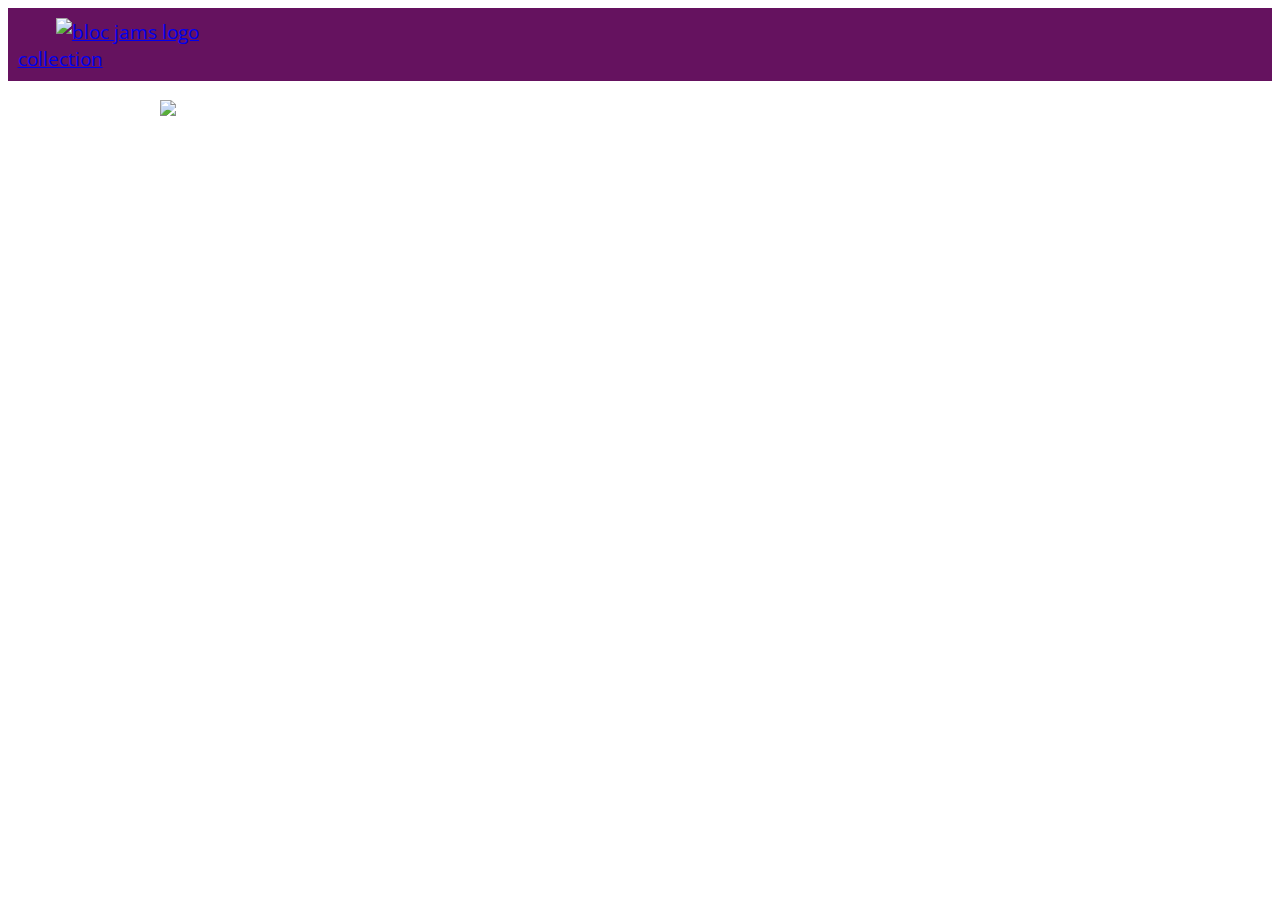
==== album.html @ 4fa24c60 "chpt 28 completed" ====
<!DOCTYPE html>
 <html>
     <head>
         <title>Bloc Jams</title>
         <meta name="viewport" content="width=device-width, initial-scale=1">
         <link rel="stylesheet" type="text/css" href="http://fonts.googleapis.com/css?family=Open+Sans:400,800,600,700,300 ">
         <link rel="stylesheet" type="text/css" href="http://code.ionicframework.com/ionicons/2.0.1/css/ionicons.min.css ">
         <link rel="stylesheet" type="text/css" href="styles/normalize.css">
         <link rel="stylesheet" type="text/css" href="styles/main.css">
         <link rel="stylesheet" type="text/css" href="styles/album.css">
         <link rel="stylesheet" type="text/css" href="styles/player_bar.css">
     </head>
     <body class="album">
         <nav class="navbar"> <!-- nav bar -->
             <a href="index.html"  class="logo">
                 <img src="assets/images/bloc_jams_logo.png" alt="bloc jams logo">
             </a>
             <div class="links-container">
                 <a href="collection.html" class="navbar-link">collection</a>
             </div>
         </nav>
          <main class="album-view container narrow">
             <section class="clearfix">
                 <div class="column half">
                     <img src="assets/images/album_covers/01.png" class="album-cover-art">
                 </div>
                 <div class="album-view-details column half">
                     <h2 class="album-view-title">The Colors</h2>
                     <h3 class="album-view-artist">Pablo Picasso</h3>
                     <h5 class="album-view-release-info">1909 Spanish Records</h5>
                 </div>
             </section>
               <table class="album-view-song-list">
             </table>
         </main>
         <section class="player-bar">
             <div class="container">
                 <div class="control-group main-controls">
                     <a class="previous">
                         <span class="ion-skip-backward"></span>
                     </a>
                     <a class="play-pause">
                         <span class="ion-play"></span>
                     </a>
                     <a class="next">
                         <span class="ion-skip-forward"></span>
                     </a>                     
                 </div>
                 <div class="control-group currently-playing">
                     <h2 class="song-name">My dumb song</h2>
                     <div class="seek-control">
                         <div class="seek-bar">
                             <div class="fill"></div>
                             <div class="thumb"></div>
                         </div>
                         <div class="current-time">2:30</div>
                         <div class="total-time">4:45</div>
                     </div>                     
                     <h2 class="artist-song-mobile">My dumb song - Fallout Boy</h2>
                     <h3 class="artist-name">Fallout Boy</h3>                     
                 </div>
                 <div class="control-group volume">
                 </div>
             </div>
         </section>
         <script src="scripts/album.js"></script>
     </body>
 </html>
---- styles/main.css ----
*, *::before, *::after {
     -moz-box-sizing: border-box;
     -webkit-box-sizing: border-box;
     box-sizing: border-box;
 }
html {
     height: 100%; /* makes sure our HTML takes up 100% of the browser window */
     font-size: 100%;
 }
 
 body {
     font-family: 'Open Sans'; /* sets our font to the "Open Sans" typeface */
     color: white;             /* sets the text color to white */
     min-height: 100%;         /* says the height of the body must be, at minimum, 100% of the window */
 }
 
 .navbar {
    padding: 0.5rem;
    background-color: rgb(101,18,95);
}
.navbar > .logo {
    position: relative;
    left: 2rem;
}
 .container {
     margin: 0 auto;
     max-width: 64rem;
 }
 
/* Medium and small screens (640px) */
 @media (min-width: 640px) 
 {
   html { font-size: 112%; }
     /* Style information will go here */
 }
 
 /* Large screens (1024px) */
 @media (min-width: 1024px) {
   html { font-size: 120%; }
     /* Style information will go here */
 }
  .column {
         float: left;
         padding-left: 1rem;
         padding-right: 1rem;
     }
 .column.full { width: 100%; }
     .column.two-thirds { width: 66.7%; }
     .column.half { width: 50%; }
     .column.third { width: 33.3%; }
     .column.fourth { width: 25%; }
     .column.flow-opposite { float: right; }

.clearfix::before,
.clearfix::after {
   content: " ";
   display: table;
}

.clearfix::after {
   clear: both;
}
---- styles/album.css ----
body.album {
     background-image: url(../assets/images/blurred_backgrounds/blur_bg_3.jpg);
     background-repeat: no-repeat;
     background-attachment: fixed;
     background-position: center center;
     background-size: cover;
     padding-bottom: 200px;
 }
 
 .album-cover-art {
     position: relative;
     left: 20%;
     margin-top: 1rem;
     width: 60%;
 }
 
 .album-view-details {
     position: relative;
     top: 1.5rem;
     padding: 1rem;
 }
 
 .album-view-details .album-view-title {
     font-weight: 300;
     font-size: 2rem;
 }
 
 .album-view-details .album-view-artist {
     font-weight: 300;
     font-size: 1.5rem;
 }
 
 .album-view-details .album-view-release-info {
     font-weight: 300;
     font-size: 0.75rem;
 }
.album-view-song-list {
     width: 90%;
     margin: 1.5rem auto;
     font-weight: 300;
     font-size: 0.75em;
     border-collapse: collapse;
 }
 
 .album-view-song-item {
     height: 3rem;
      /* #1 */
     border-bottom: 1px solid rgba(255,255,255,0.5);
 }
 
 .song-item-number {
     width: 5%;
 }
 
 .song-item-title {
     width: 85%;
 }
 
 .song-item-duration {
     width: 5%;
     min-width: 30px;
 }

 .album-song-button {
     text-align: center;
     font-size: 14px;
     background-color: white;
     color: rgb(210, 40, 123);
     border-radius: 50% 50%;
     display: inline-block;
     width: 28px;
     height: 28px;
 }
 
 .album-song-button:hover {
     cursor: pointer;
     color: white;
     background-color: rgb(210, 40, 123);
 }
 
 .album-song-button span {
     line-height: 28px;
 }

 /* #2 */
 @media (max-width: 640px) and (min-width: 320px) {
     .album-view-details {
         text-align: center;
     }
     
     .album-view-title {
         margin-top: 0;   
     }
 }
 
 /* #3 */
 @media (max-width: 1024px) and (min-width: 320px) {
    .album-view-song-list {
         position: relative;
         top: 1rem;
         width: 80%;
         margin: auto;
     }
 }
---- styles/player_bar.css ----
.player-bar {
     position: fixed;
     bottom: 0;
     left: 0;
     right: 0;
     height: 200px;
     background-color: rgba(255, 255, 255, 0.3);
     z-index: 100;
 }
 
.player-bar a {
     font-size: 1.1rem;
     vertical-align: middle;
 }
 
 .player-bar a,
 .player-bar a:hover {
     color: white;
     cursor: pointer;
     text-decoration: none;
 }
 
 .player-bar .container {
     display: table;
     padding: 0;
     width: 90%;
     min-height: 100%;
 }
 
 .player-bar .control-group {
     display: table-cell;
     vertical-align: middle;
 }
 
 .player-bar .main-controls {
     width: 25%;
     text-align: left;
     padding-right: 1rem;
 }

 
 .player-bar .main-controls .previous {
     margin-right: 16.5%;
 }
 
 .player-bar .main-controls .play-pause {
     margin-right: 15%;
     font-size: 1.6rem;
 }

 .player-bar .currently-playing {
     width: 50%;
     text-align: center;
     position: relative;
 }

 
 .player-bar .currently-playing .song-name,
 .player-bar .currently-playing .artist-name,
 .player-bar .currently-playing .artist-song-mobile {
     text-align: center;
     font-size: 0.75rem;
     margin: 0;
     position: absolute;
     width: 100%;
     font-weight: 300;
 }
 
 .player-bar .currently-playing .song-name,
 .player-bar .currently-playing .artist-song-mobile {
     top: 1.1rem;
 }
 
 .player-bar .currently-playing .artist-name {
     bottom: 1.1rem;
 }
 
 .player-bar .currently-playing .artist-song-mobile {
     display: none;
 }


 .seek-control {
     position: relative;
     font-size: 0.8rem;
 }
 
 .seek-control .current-time {
     position: absolute;
     top: 0.5rem;
 }
 
 .seek-control .total-time {
     position: absolute;
     right: 0;
     top: 0.5rem;
 }
 
 .seek-bar {
     height: 0.25rem;
     background-color: rgba(255, 255, 255, 0.3);
     border-radius: 2px;
     position: relative;
     cursor: pointer;
 }
 
 .seek-bar .fill {
     background-color: white;
     width: 36%;
     height: 0.25rem;
     border-radius: 2px;
 }
 
 .seek-bar .thumb {
     position: absolute;
     height: 0.5rem;
     width: 0.5rem;
     background-color: white;
     left: 36%;
     top: 50%;
     /* #1 */
     margin-left: -0.25rem;
     margin-top: -0.25rem;
     border-radius: 50%;
     cursor: pointer;
     -webkit-transition: all 100ms ease-in-out;
        -moz-transition: all 100ms ease-in-out;
             transition: all 100ms ease-in-out;
 }
 
 .seek-bar:hover .thumb {
     width: 1.1rem;
     height: 1.1rem;
     margin-top: -0.5rem;
     margin-left: -0.5rem;
 }
 
 .player-bar .volume {
     width: 25%;
     text-align: right;
 }
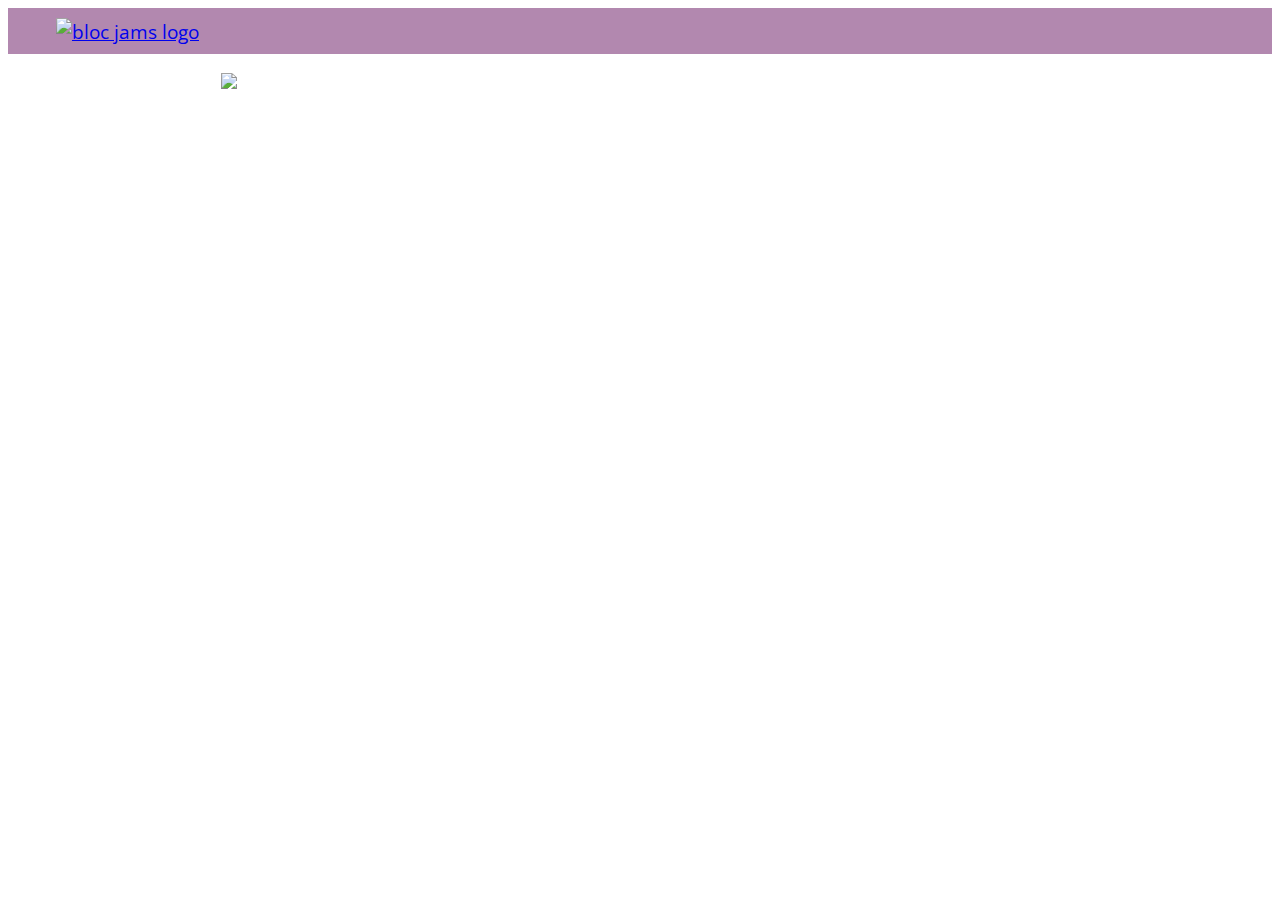
==== commit 91065224: "Checkpoint 32 completed" ====
--- a/album.html
+++ b/album.html
@@ -47,7 +47,7 @@
                      </a>                     
                  </div>
                  <div class="control-group currently-playing">
-                     <h2 class="song-name">My dumb song</h2>
+                     <h2 class="song-name"></h2>
                      <div class="seek-control">
                          <div class="seek-bar">
                              <div class="fill"></div>
@@ -56,13 +56,20 @@
                          <div class="current-time">2:30</div>
                          <div class="total-time">4:45</div>
                      </div>                     
-                     <h2 class="artist-song-mobile">My dumb song - Fallout Boy</h2>
-                     <h3 class="artist-name">Fallout Boy</h3>                     
+                     <h2 class="artist-song-mobile"></h2>
+                     <h3 class="artist-name"></h3>                 
                  </div>
                  <div class="control-group volume">
+                     <span class="ion-volume-high icon"></span>
+                     <div class="seek-bar">
+                         <div class="fill"></div>
+                         <div class="thumb"></div>
+                     </div>                     
                  </div>
              </div>
          </section>
-         <script src="scripts/album.js"></script>
+         <script src="https://code.jquery.com/jquery-2.1.3.min.js"></script>
+         <script src="scripts/fixtures.js"></script>
+         <script src="scripts/album.js"></script>     
      </body>
  </html>--- a/styles/main.css
+++ b/styles/main.css
@@ -15,16 +15,65 @@
  }
  
  .navbar {
-    padding: 0.5rem;
-    background-color: rgb(101,18,95);
+    position: relative;
+     padding: 0.5rem;
+          /* #1 */
+     background-color: rgba(101,18,95,0.5);
+     /* #2 */
+     z-index: 1;
+
 }
-.navbar > .logo {
+
+.navbar .logo {
     position: relative;
     left: 2rem;
+    cursor: pointer;  /* produces the finger-pointer icon when you hover over the logo */
+ }
+ 
+ .navbar .links-container {
+     display: table;
+     position: absolute;
+     top: 0;
+     right: 0;
+     height: 100px;
+     color: white;
+     /* #3 */
+     text-decoration: none;
+ }
+ 
+ .links-container .navbar-link {
+     display: table-cell;
+     position: relative;
+     height: 100%;
+     padding-left: 1rem;
+     padding-right: 1rem;
+     /* #4 */
+     vertical-align: middle;
+     color: white;
+     font-size: 0.625rem;
+     letter-spacing: 0.05rem;
+     font-weight: 700;
+     text-transform: uppercase;
+     /* #3 */
+     text-decoration: none;
+     cursor: pointer;
+ }
+ 
+   /* #5 */
+ .links-container .navbar-link:hover {
+     color: rgb(233,50,117);
+ }
+
+.navbar-link:active{
+     background-color:white;
 }
  .container {
      margin: 0 auto;
      max-width: 64rem;
+ }
+
+.container.narrow {
+     max-width: 56rem;
  }
  
 /* Medium and small screens (640px) */
@@ -38,19 +87,20 @@
  @media (min-width: 1024px) {
    html { font-size: 120%; }
      /* Style information will go here */
- }
+ 
   .column {
          float: left;
          padding-left: 1rem;
          padding-right: 1rem;
      }
+
  .column.full { width: 100%; }
      .column.two-thirds { width: 66.7%; }
      .column.half { width: 50%; }
      .column.third { width: 33.3%; }
      .column.fourth { width: 25%; }
-     .column.flow-opposite { float: right; }
-
+     .column.flow-opposite { float: right; }  
+}
 .clearfix::before,
 .clearfix::after {
    content: " ";
--- a/styles/player_bar.css
+++ b/styles/player_bar.css
@@ -138,4 +138,51 @@
  .player-bar .volume {
      width: 25%;
      text-align: right;
+ }
+ 
+ .player-bar .volume .icon {
+     font-size: 1.1rem;
+     display: inline-block;
+     vertical-align: middle;
+ }
+ 
+ .player-bar .volume .seek-bar {
+     display: inline-block;
+     width: 5.75rem;
+     vertical-align: middle;
+ }
+ 
+ @media (max-width: 640px) {
+     .player-bar {
+         padding: 1rem;
+         background-color: rgba(0,0,0,0.6);
+     }
+ 
+     .player-bar .main-controls,
+     .player-bar .currently-playing,
+     .player-bar .volume {
+         display: block;
+         margin: 0 auto;
+         padding: 0;
+         width: 100%;
+         text-align: center;
+     }
+     
+     .player-bar .main-controls,
+     .player-bar .volume {
+         min-height: 3.5rem;
+     }
+     
+     .player-bar .currently-playing {
+         min-height: 2.5rem;
+     }
+      
+     .player-bar .artist-name,
+     .player-bar .song-name {
+         display: none;
+     }
+ 
+     .player-bar .currently-playing .artist-song-mobile {
+         display: block;
+     }
  }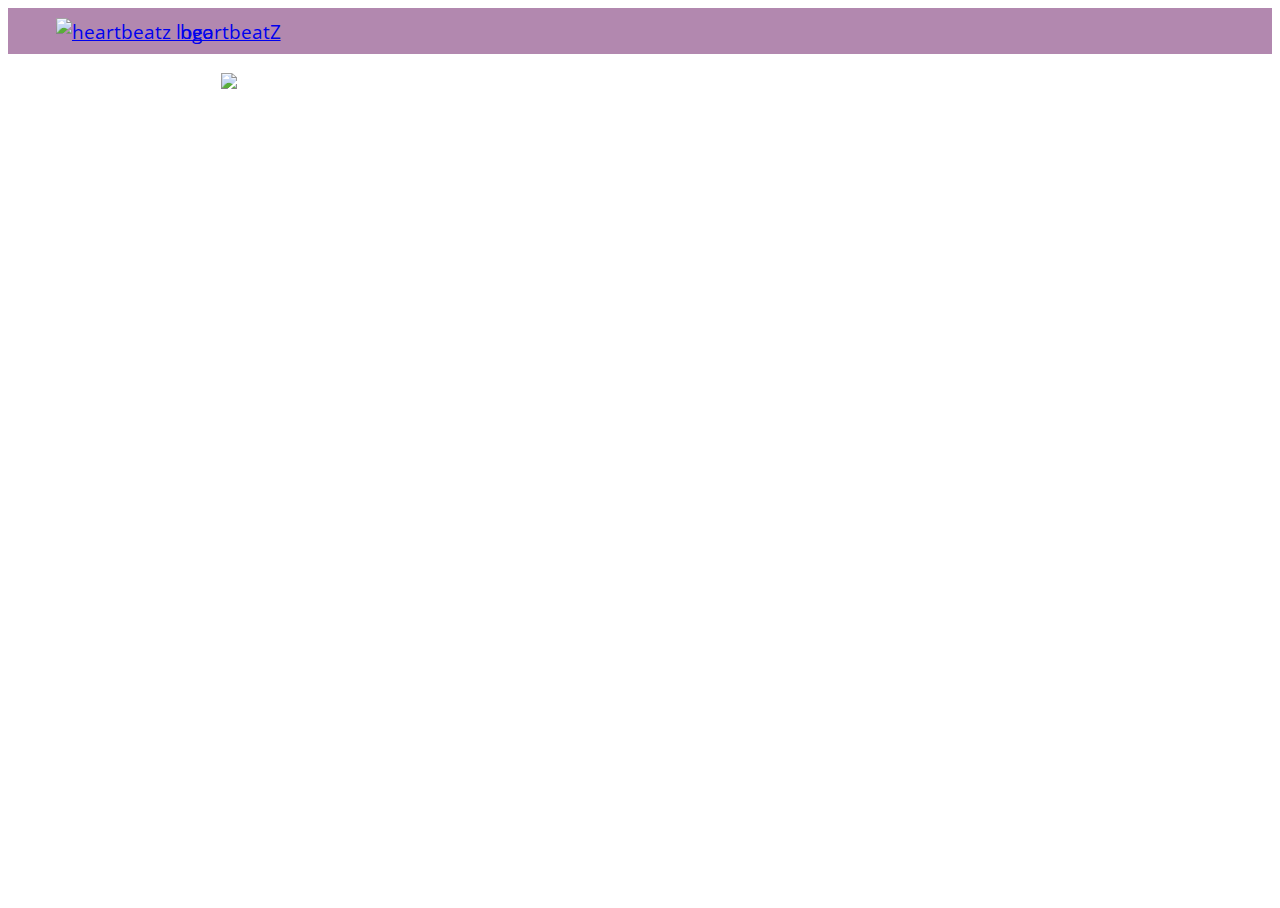
==== commit cc969a39: "removing unneeded content to album.html" ====
--- a/album.html
+++ b/album.html
@@ -3,8 +3,8 @@
      <head>
          <title>Bloc Jams</title>
          <meta name="viewport" content="width=device-width, initial-scale=1">
-         <link rel="stylesheet" type="text/css" href="http://fonts.googleapis.com/css?family=Open+Sans:400,800,600,700,300 ">
-         <link rel="stylesheet" type="text/css" href="http://code.ionicframework.com/ionicons/2.0.1/css/ionicons.min.css ">
+         <link rel="stylesheet" type="text/css" href="http://fonts.googleapis.com/css?family=Open+Sans:400,800,600,700,300">
+         <link rel="stylesheet" type="text/css" href="http://code.ionicframework.com/ionicons/2.0.1/css/ionicons.min.css">
          <link rel="stylesheet" type="text/css" href="styles/normalize.css">
          <link rel="stylesheet" type="text/css" href="styles/main.css">
          <link rel="stylesheet" type="text/css" href="styles/album.css">
@@ -12,28 +12,32 @@
      </head>
      <body class="album">
          <nav class="navbar"> <!-- nav bar -->
-             <a href="index.html"  class="logo">
-                 <img src="assets/images/bloc_jams_logo.png" alt="bloc jams logo">
-             </a>
-             <div class="links-container">
-                 <a href="collection.html" class="navbar-link">collection</a>
-             </div>
-         </nav>
+           <div class="logo-container">
+            <a href="index.html" class="logo">
+                <img src="assets/images/heartbeatzlogo.png" alt="heartbeatz logo">
+            </a>
+                <a href="index.html" class="logo-link">heartbeatZ</a>
+            </div>
+           <div class="links-container">
+               <a href="collection.html" class="navbar-link">collection</a>
+           </div>
+       </nav>
           <main class="album-view container narrow">
              <section class="clearfix">
                  <div class="column half">
-                     <img src="assets/images/album_covers/01.png" class="album-cover-art">
+                     <img src="assets/images/Album%20photo.png" class="album-cover-art">
                  </div>
                  <div class="album-view-details column half">
-                     <h2 class="album-view-title">The Colors</h2>
-                     <h3 class="album-view-artist">Pablo Picasso</h3>
-                     <h5 class="album-view-release-info">1909 Spanish Records</h5>
+                     <h2 class="album-view-title"></h2>
+                     <h3 class="album-view-artist"></h3>
+                     <h5 class="album-view-release-info"></h5>
                  </div>
              </section>
                <table class="album-view-song-list">
+
              </table>
          </main>
-         <section class="player-bar">
+          <section class="player-bar">
              <div class="container">
                  <div class="control-group main-controls">
                      <a class="previous">
@@ -44,32 +48,33 @@
                      </a>
                      <a class="next">
                          <span class="ion-skip-forward"></span>
-                     </a>                     
+                     </a>
                  </div>
                  <div class="control-group currently-playing">
                      <h2 class="song-name"></h2>
-                     <div class="seek-control">
+                      <div class="seek-control">
                          <div class="seek-bar">
                              <div class="fill"></div>
                              <div class="thumb"></div>
                          </div>
-                         <div class="current-time">2:30</div>
-                         <div class="total-time">4:45</div>
-                     </div>                     
+                         <div class="current-time"></div>
+                         <div class="total-time"></div>
+                     </div>
                      <h2 class="artist-song-mobile"></h2>
-                     <h3 class="artist-name"></h3>                 
+                     <h3 class="artist-name"></h3>
                  </div>
                  <div class="control-group volume">
                      <span class="ion-volume-high icon"></span>
                      <div class="seek-bar">
                          <div class="fill"></div>
                          <div class="thumb"></div>
-                     </div>                     
+                     </div>
                  </div>
              </div>
          </section>
          <script src="https://code.jquery.com/jquery-2.1.3.min.js"></script>
+          <script src="https://cdnjs.cloudflare.com/ajax/libs/buzz/1.1.10/buzz.min.js"></script>
          <script src="scripts/fixtures.js"></script>
-         <script src="scripts/album.js"></script>     
+         <script src="scripts/album.js"></script>
      </body>
- </html>+ </html>
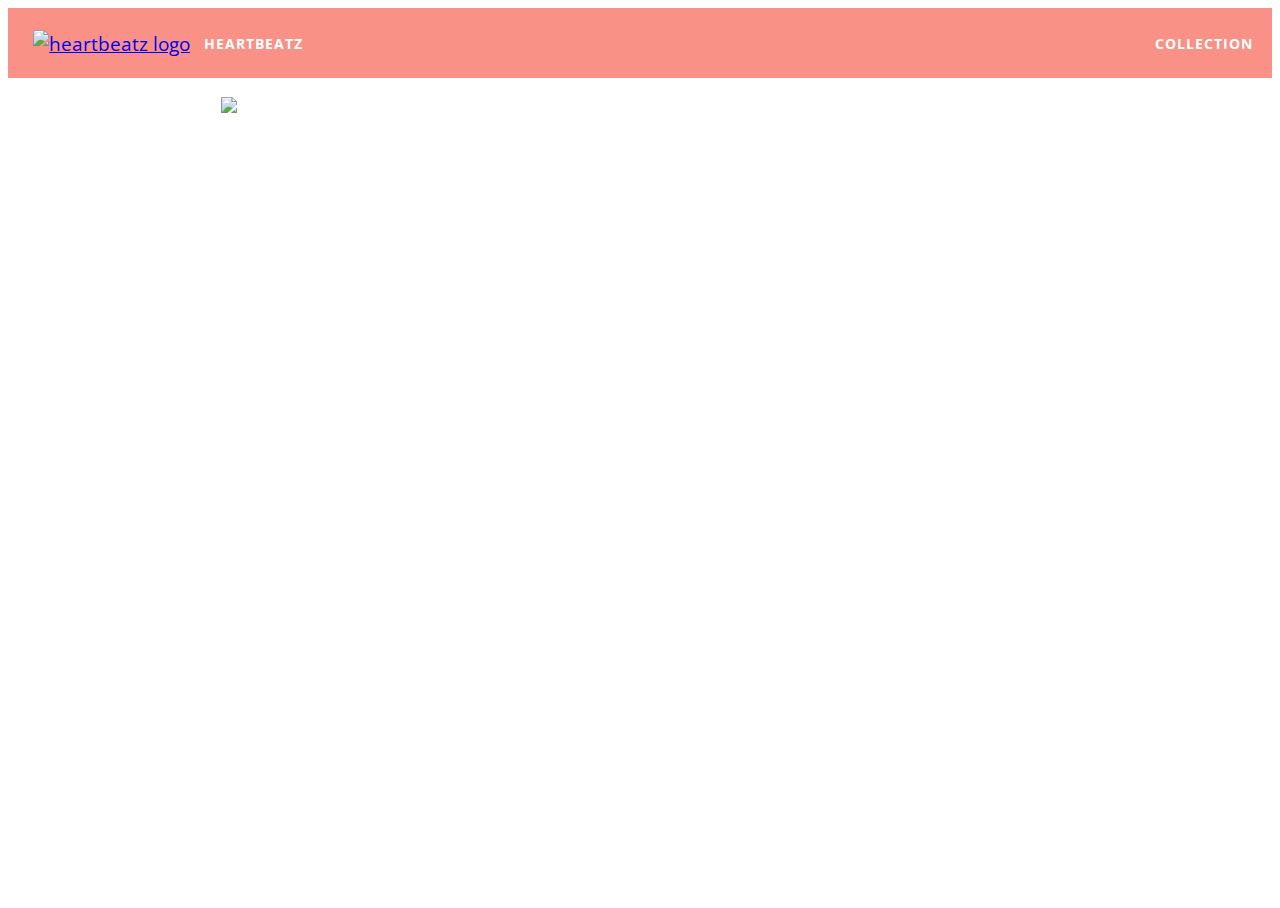
==== commit afe30b56: "renaming to index" ====
--- a/album.html
+++ b/album.html
@@ -1,7 +1,7 @@
 <!DOCTYPE html>
  <html>
      <head>
-         <title>Bloc Jams</title>
+         <title>heartbeatz</title>
          <meta name="viewport" content="width=device-width, initial-scale=1">
          <link rel="stylesheet" type="text/css" href="http://fonts.googleapis.com/css?family=Open+Sans:400,800,600,700,300">
          <link rel="stylesheet" type="text/css" href="http://code.ionicframework.com/ionicons/2.0.1/css/ionicons.min.css">
@@ -25,7 +25,7 @@
           <main class="album-view container narrow">
              <section class="clearfix">
                  <div class="column half">
-                     <img src="assets/images/Album%20photo.png" class="album-cover-art">
+                     <img src="" class="album-cover-art">
                  </div>
                  <div class="album-view-details column half">
                      <h2 class="album-view-title"></h2>
--- a/styles/main.css
+++ b/styles/main.css
@@ -4,30 +4,139 @@
      box-sizing: border-box;
  }
 html {
-     height: 100%; /* makes sure our HTML takes up 100% of the browser window */
+     height: 100%;
      font-size: 100%;
  }
- 
+
  body {
-     font-family: 'Open Sans'; /* sets our font to the "Open Sans" typeface */
-     color: white;             /* sets the text color to white */
-     min-height: 100%;         /* says the height of the body must be, at minimum, 100% of the window */
- }
- 
- .navbar {
+     font-family: 'Open Sans';
+     color: white;
+     min-height: 100%;
+ }
+
+.logo {
+     display: table-cell;
+     position: relative;
+     height: 100%;
+     vertical-align: middle;
+    
+ }
+
+.logo img{
+    width: 50px;
+}
+
+.logo-container{
+    display: table;
+     position: absolute;
+     top: 0;
+     left: 2%;
+     height: 70px;
+     color: white;
+     text-decoration: none;
+}
+
+.logo-container a:hover{
+    font-size: 18px;
+    color: rgb(233,50,117);
+}
+
+.logo-link{
+    display: table-cell;
+     position: relative;
+     height: 100%;
+     padding-left: 5%;
+     padding-right: 1rem;
+     vertical-align: middle;
+     color: white;
+     font-size: 0.625rem;
+     letter-spacing: 0.05rem;
+     font-weight: 700;
+     text-transform: uppercase;
+     text-decoration: none;
+     cursor: pointer;
+    font-size: 14px;
+}
+
+.main-page-links-container {
+     display: table;
+     position: absolute;
+     top: 0;
+     right: 0;
+     height: 100px;
+     color: white;
+     text-decoration: none;
+ }
+
+ .main-page-links-container .main-page-navbar-link {
+     display: table-cell;
+     position: relative;
+     height: 100%;
+     padding-left: 1rem;
+     padding-right: 1rem;
+     vertical-align: middle;
+     color: white;
+     font-size: 0.625rem;
+     letter-spacing: 0.05rem;
+     font-weight: 700;
+     text-transform: uppercase;
+     text-decoration: none;
+     cursor: pointer;
+ }
+
+.profile{
+     display: table-cell;
+     position: relative;
+     height: 100%;
+     padding-left: 1rem;
+     padding-right: 1rem;
+     vertical-align: middle;
+     color: white;
+     font-size: 0.8rem;
+     letter-spacing: 0.07rem;
+     font-weight: 700;
+     /* #3 */
+     text-decoration: none;
+     cursor: pointer;
+    text-shadow: 1px 1px 0px rgb(58,23,63);
+}
+
+.icon{
+    padding-left: .3em;
+}
+ .main-page-links-container .main-page-navbar-link:hover {
+     color: rgb(233,50,117);
+     font-size: 14px;
+ }
+
+.main-page-navbar-link:active{
+     background-color:white;
+}
+ .container {
+     margin: 0 auto;
+     max-width: 64rem;
+ }
+
+.container.narrow {
+     max-width: 56rem;
+ }
+
+
+.navbar {
     position: relative;
-     padding: 0.5rem;
-          /* #1 */
-     background-color: rgba(101,18,95,0.5);
-     /* #2 */
+     padding: 1.5rem;
+     background-color: #F99186;
      z-index: 1;
-
-}
+    height: 70px;
+
+}
+
+#
 
 .navbar .logo {
     position: relative;
     left: 2rem;
-    cursor: pointer;  /* produces the finger-pointer icon when you hover over the logo */
+    cursor: pointer;  
  }
  
  .navbar .links-container {
@@ -35,9 +144,9 @@
      position: absolute;
      top: 0;
      right: 0;
-     height: 100px;
-     color: white;
-     /* #3 */
+     height: 70px;
+     color: white;
+
      text-decoration: none;
  }
  
@@ -47,19 +156,18 @@
      height: 100%;
      padding-left: 1rem;
      padding-right: 1rem;
-     /* #4 */
-     vertical-align: middle;
-     color: white;
-     font-size: 0.625rem;
+
+     vertical-align: middle;
+     color: white;
+     font-size: 14px;
      letter-spacing: 0.05rem;
      font-weight: 700;
      text-transform: uppercase;
-     /* #3 */
      text-decoration: none;
      cursor: pointer;
  }
  
-   /* #5 */
+
  .links-container .navbar-link:hover {
      color: rgb(233,50,117);
  }
@@ -67,27 +175,18 @@
 .navbar-link:active{
      background-color:white;
 }
- .container {
-     margin: 0 auto;
-     max-width: 64rem;
- }
-
-.container.narrow {
-     max-width: 56rem;
- }
- 
-/* Medium and small screens (640px) */
- @media (min-width: 640px) 
+
+ @media (min-width: 640px)
  {
    html { font-size: 112%; }
-     /* Style information will go here */
- }
- 
- /* Large screens (1024px) */
+
+ }
+
+
  @media (min-width: 1024px) {
    html { font-size: 120%; }
-     /* Style information will go here */
- 
+
+
   .column {
          float: left;
          padding-left: 1rem;
@@ -99,7 +198,7 @@
      .column.half { width: 50%; }
      .column.third { width: 33.3%; }
      .column.fourth { width: 25%; }
-     .column.flow-opposite { float: right; }  
+     .column.flow-opposite { float: right; }
 }
 .clearfix::before,
 .clearfix::after {
@@ -109,4 +208,4 @@
 
 .clearfix::after {
    clear: both;
-}+}
